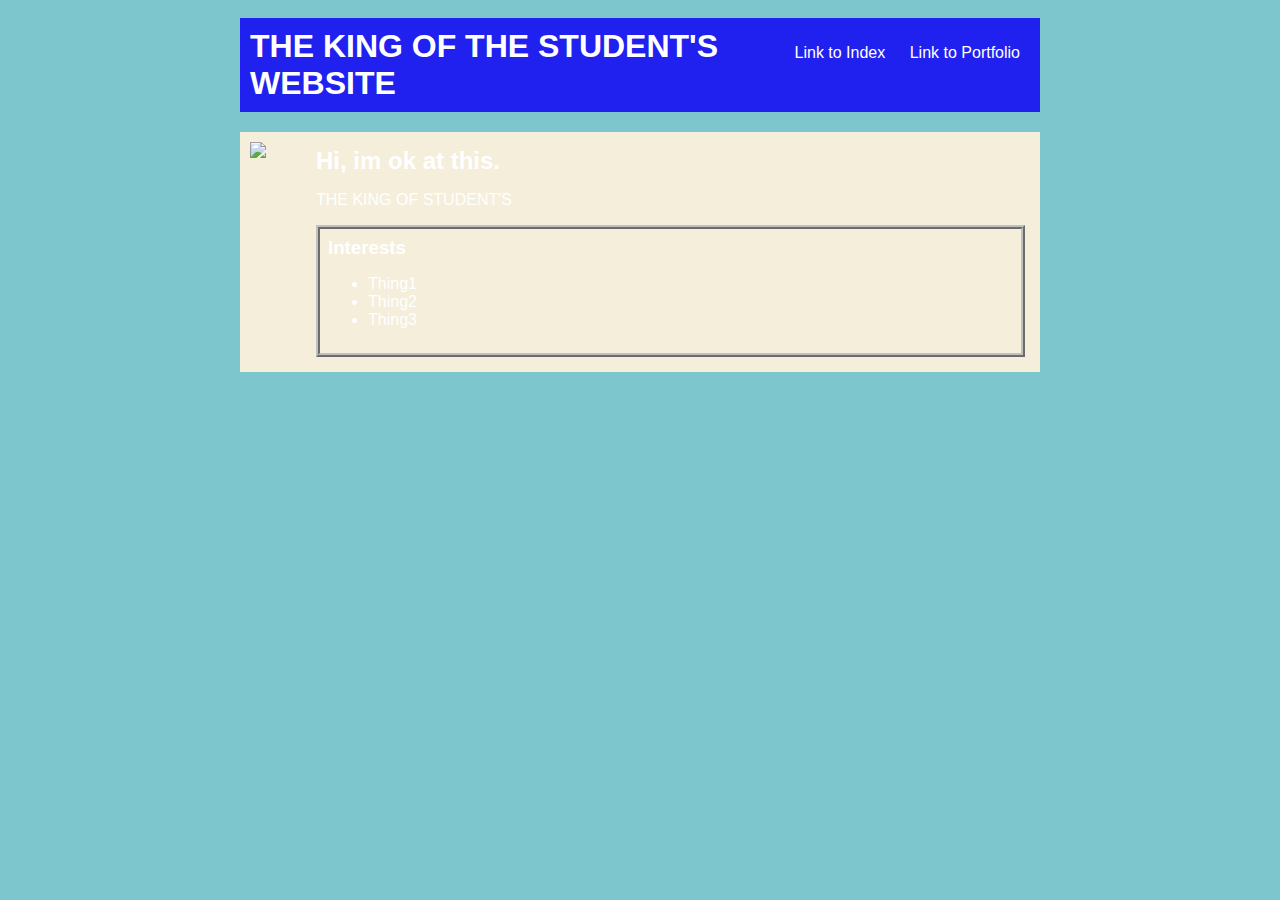
==== index.html @ 93926a74 "add index.html and css files" ====
<!DOCTYPE HTML>
<html>
<head>
    <title>Colyn's Domain</title>
</head>
<body>
    <!-- Visible HTML elements GO HERE -->
    <div id="all-contents">
        <nav>
            <h1>THE KING OF THE STUDENT'S WEBSITE</h1>
            <ul id="nav-ul">
                <li class="nav-li">
                    <a href="index.html">Link to Index</a>
                </li>
                <li class="nav-li">
                    <a href="portfolio.html">Link to Portfolio</a>
                </li>
            </ul>
        </nav>
        <main>
            <!--SideBar Section-->
            <div class="sidebar">
                <img  class="sidebar-img"
                    src=https://media.tenor.com/k2aAQ0Aul-AAAAAC/spider-man3-emo-peter-parker.gif">
            </div>
            <!--Content Section-->
            <div class="content">
                <h2>Hi, im ok at this.</h2>
                <p>THE KING OF STUDENT'S</p>
                <!--Interests Section-->
                <div id="interests">
                    <h3>Interests</h3>
                    <ul>
                        <li>Thing1</li>
                        <li>Thing2</li>
                        <li>Thing3</li>
                    </ul>
                </div>
            </div>
        </main>
    </div>
</body>
</html>
<head>
    <title>Colyn's Domain</title>
    <link rel="stylesheet" href="style.css">
</head
---- style.css ----
body {
    background: rgb(125, 198, 205);
    color: rgb(255, 255, 255);
    padding: 10px;
    font-family: arial;
}
#all-contents {
  max-width: 800px;
    margin: auto;
}

/* navigation menu */
nav {
    background: rgb(33, 33, 239);
   margin: 0 auto;
   margin-bottom: 20px;
    display: flex;
    padding: 10px;
}
h1 {
    display: flex;
    align-items: center;
    color: white;
    flex: 1;
    margin: 0;
}
#nav-ul {
    list-style-image: none;
}
.nav-li {
    display: inline-block;
    padding: 0 10px;
}
a {
    text-decoration: none;
    color: #fff;
}

/* main container area beneath menu */
main {
    background: rgb(245, 238, 219);
    display: flex;
}
.sidebar {
    margin-right: 25px;
    padding: 10px;
}
.sidebar-img {
    width: 200px;
}
.content {
    flex: 1;
    padding: 15px;
}

/* portfolio styles */
#interests {
    border: 4px silver ridge;
    padding: 8px;
}
h2, h3 {
    margin: 0px;
}
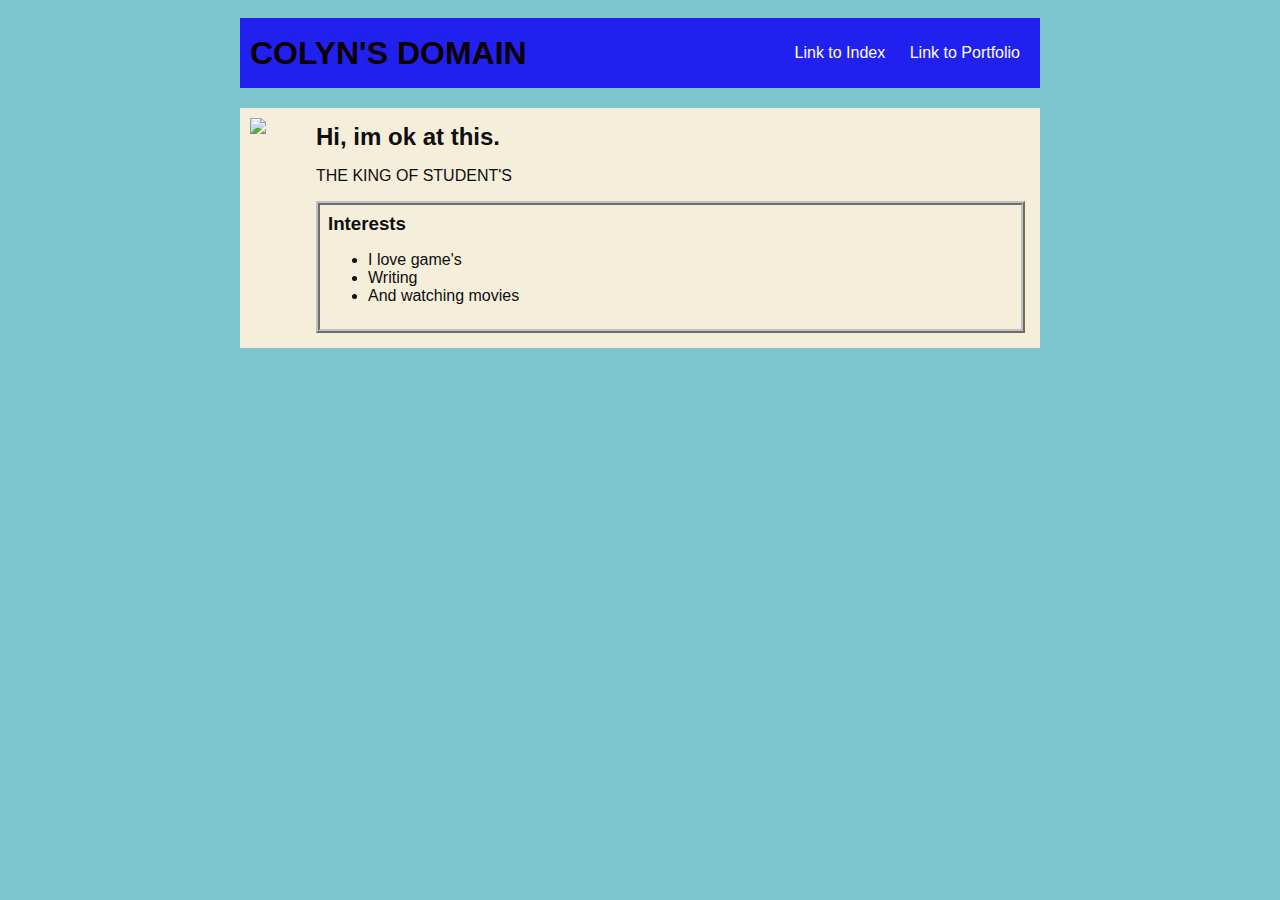
==== commit f7316753: "start portfolio" ====
--- a/index.html
+++ b/index.html
@@ -7,7 +7,7 @@
     <!-- Visible HTML elements GO HERE -->
     <div id="all-contents">
         <nav>
-            <h1>THE KING OF THE STUDENT'S WEBSITE</h1>
+            <h1> COLYN'S DOMAIN</h1> <!--This is your title-->
             <ul id="nav-ul">
                 <li class="nav-li">
                     <a href="index.html">Link to Index</a>
@@ -31,9 +31,9 @@
                 <div id="interests">
                     <h3>Interests</h3>
                     <ul>
-                        <li>Thing1</li>
-                        <li>Thing2</li>
-                        <li>Thing3</li>
+                        <li>I love game's</li>
+                        <li>Writing</li>
+                        <li>And watching movies</li>
                     </ul>
                 </div>
             </div>
--- a/style.css
+++ b/style.css
@@ -1,6 +1,6 @@
 body {
     background: rgb(125, 198, 205);
-    color: rgb(255, 255, 255);
+    color: rgb(15, 15, 15);
     padding: 10px;
     font-family: arial;
 }
@@ -20,7 +20,7 @@
 h1 {
     display: flex;
     align-items: center;
-    color: white;
+    color: rgb(14, 0, 0);
     flex: 1;
     margin: 0;
 }
